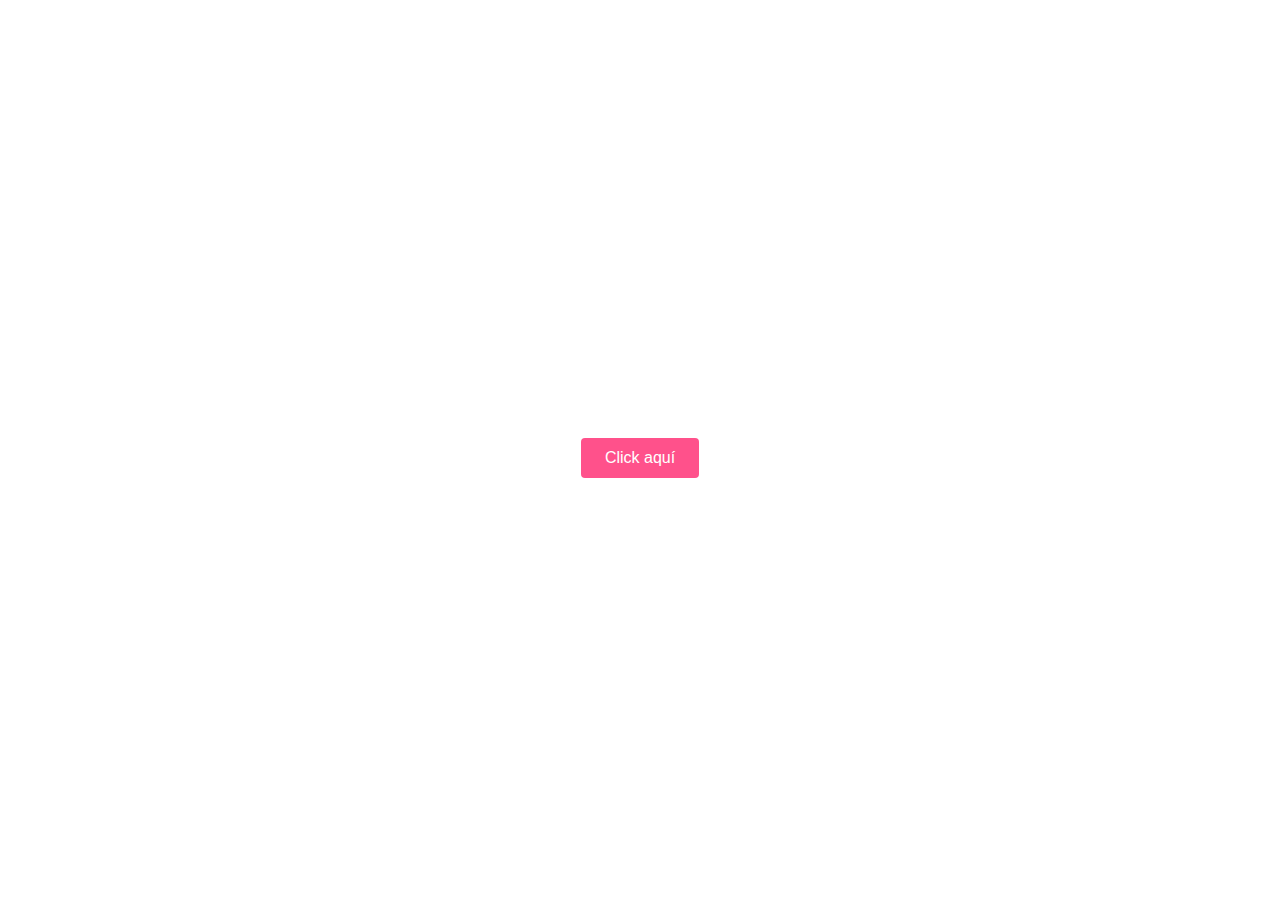
==== index.html @ b555e859 "Maquetando" ====
<!DOCTYPE html>
<html lang="en">

<head>
    <meta charset="UTF-8">
    <meta name="viewport" content="width=device-width, initial-scale=1.0">
    <title>Document</title>
</head>

<body>

    <a href="client/pages/index.html">Click aquí</a>

    <style>
        body {
            height: 100vh;
            display: flex;
            justify-content: center;
            align-items: center;
        }

        a {
            background: #FF518B;
            color: #fff;
            padding: .7rem 1.5rem;
            text-decoration: none;
            border-radius: 4px;
            font-family: sans-serif;
            transform-origin: 50% 5em;
        }


        a {
            animation: wiggle 2s linear infinite;
        }

        /* Keyframes */
        @keyframes wiggle {

            0%,
            7% {
                transform: rotateZ(0);
            }

            15% {
                transform: rotateZ(-5deg);
            }

            20% {
                transform: rotateZ(5deg);
            }

            25% {
                transform: rotateZ(-5deg);
            }

            30% {
                transform: rotateZ(3deg);
            }

            35% {
                transform: rotateZ(-4deg);
            }

            40%,
            100% {
                transform: rotateZ(0);
            }
        }
    </style>

</body>

</html>
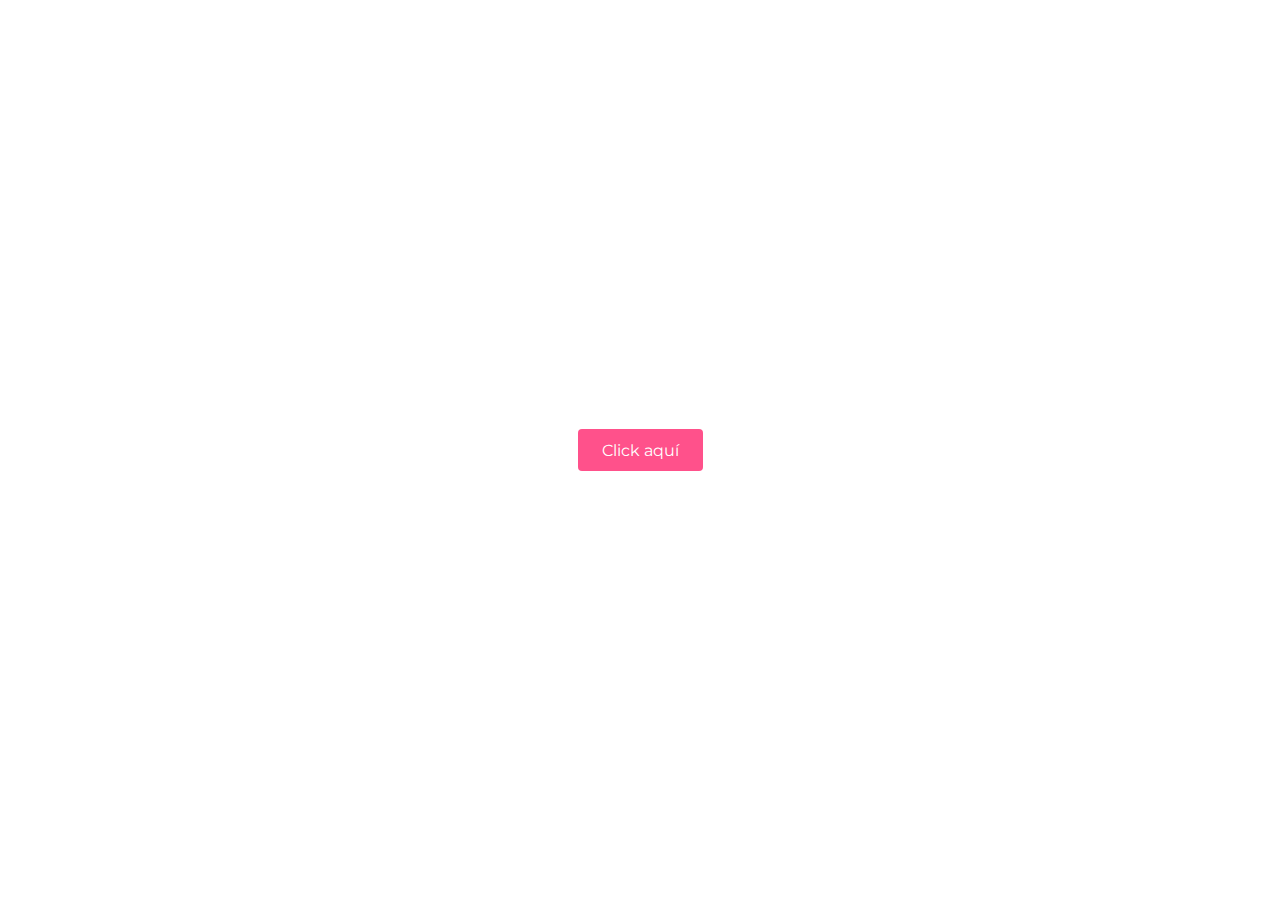
==== commit 8105f2fe: "Agregando un loader" ====
--- a/index.html
+++ b/index.html
@@ -9,9 +9,23 @@
 
 <body>
 
-    <a href="client/pages/index.html">Click aquí</a>
+    <a class="boton" href="#" id="miBoton">Click aquí</a>
+    <div class="caja" id="caja">
+        <div id="loader" class="loader"></div>
+        <h4>Ya te mamaste un <span>virus</span>, por marica</h4>
+    </div>
+
 
     <style>
+        @import url('https://fonts.googleapis.com/css2?family=Montserrat:ital,wght@0,100..900;1,100..900&display=swap');
+
+        * {
+            margin: 0;
+            padding: 0;
+            box-sizing: border-box;
+            font-family: "Montserrat", sans-serif;
+        }
+
         body {
             height: 100vh;
             display: flex;
@@ -19,18 +33,13 @@
             align-items: center;
         }
 
-        a {
+        .boton {
             background: #FF518B;
             color: #fff;
             padding: .7rem 1.5rem;
             text-decoration: none;
             border-radius: 4px;
-            font-family: sans-serif;
             transform-origin: 50% 5em;
-        }
-
-
-        a {
             animation: wiggle 2s linear infinite;
         }
 
@@ -67,7 +76,64 @@
                 transform: rotateZ(0);
             }
         }
+
+        .caja {
+            flex-direction: column;
+            align-items: center;
+            justify-content: center;
+            width: 10rem;
+            gap: 1rem;
+            text-align: center;
+            text-transform: uppercase;
+        }
+
+        /* HTML: <div class="loader"></div> */
+        .loader {
+            width: 50px;
+            aspect-ratio: 1;
+            color: #FF518B;
+            --_c: no-repeat radial-gradient(farthest-side, currentColor 92%, #0000);
+            background:
+                var(--_c) 50% 0 /12px 12px,
+                var(--_c) 50% 100%/12px 12px,
+                var(--_c) 100% 50%/12px 12px,
+                var(--_c) 0 50%/12px 12px,
+                var(--_c) 50% 50%/12px 12px,
+                conic-gradient(from 90deg at 4px 4px, #0000 90deg, currentColor 0) -4px -4px/calc(50% + 2px) calc(50% + 2px);
+            animation: l8 1s infinite linear;
+        }
+
+        @keyframes l8 {
+            to {
+                transform: rotate(.5turn)
+            }
+        }
+
+        span {
+            color: #FF518B;
+            font-weight: 900;
+            font-size: 1.3rem;
+        }
     </style>
+
+    <script>
+        document.addEventListener("DOMContentLoaded", function () {
+            let boton = document.getElementById("miBoton");
+            let loading = document.getElementById("caja");
+            loading.style.display = "none";
+
+            boton.addEventListener("click", function (event) {
+                event.preventDefault(); // Evita la redirección inmediata
+                loading.style.display = "flex"; // Muestra el mensaje de carga
+                boton.style.display = "none";
+
+                // Retraso antes de redirigir
+                setTimeout(function () {
+                    window.location.href = "client/pages/index.html"; // Redirige a la página deseada
+                }, 2000); // Ajusta el tiempo (en milisegundos) según tus necesidades
+            });
+        });
+    </script>
 
 </body>
 
